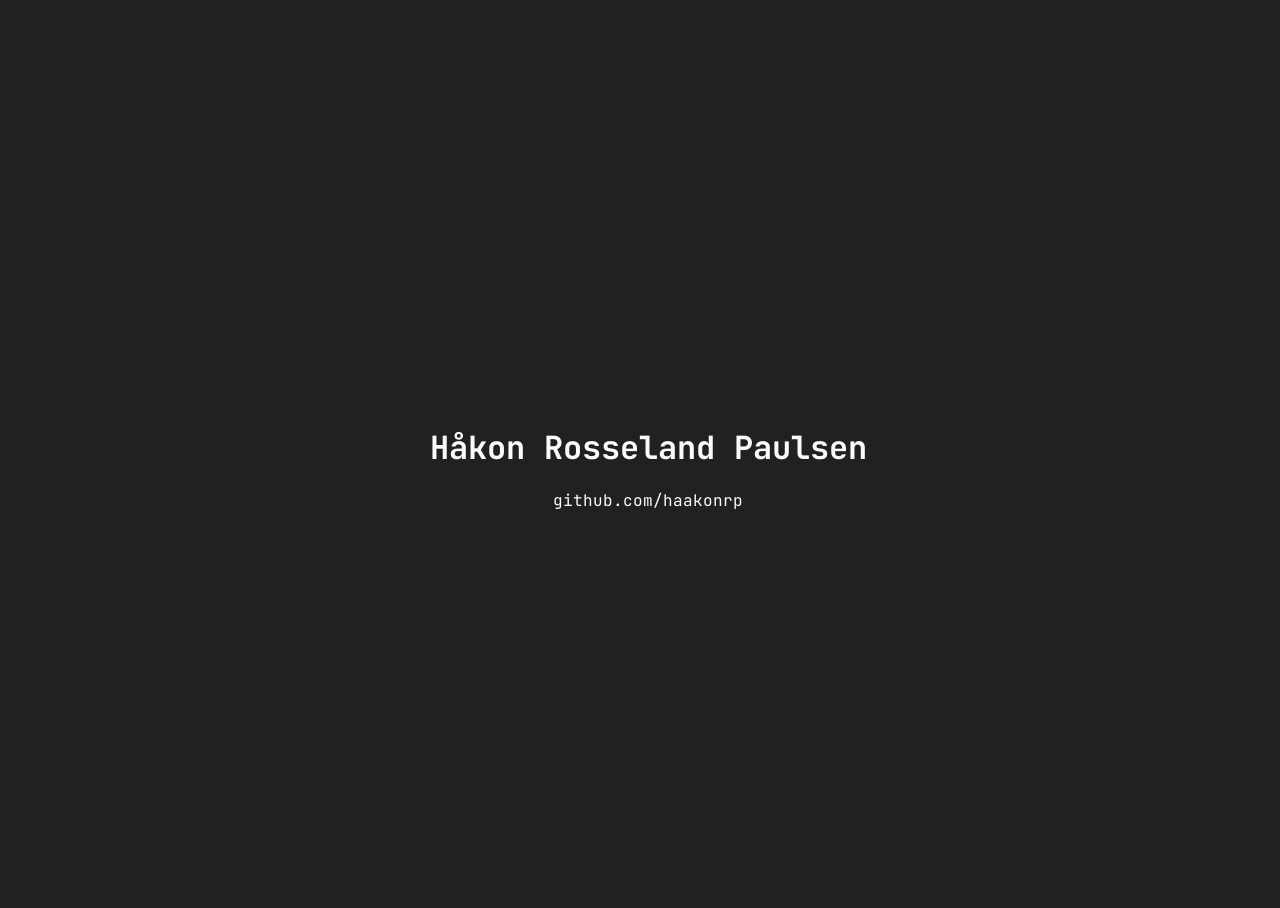
==== index.html @ 0066cfd4 "chore: update font" ====
<!DOCTYPE html>
<html lang="en">
  <head>
    <meta charset="UTF-8">
    <meta name="viewport" content="width=device-width, initial-scale=1.0">
    <title>haakonrp</title>
    <link rel="stylesheet" type="text/css" href="style.css">
    <link rel="shortcut icon" type="image/png" href="favicon.png"/>
  </head>
  <body>
    <div class="content">
      <h1>Håkon Rosseland Paulsen</h1>
      <a class="link" href="https://github.com/haakonrp" target="_blank">github.com/haakonrp</a>
    </div>
  </body>
</html>
---- style.css ----
@import url('https://fonts.googleapis.com/css2?family=JetBrains+Mono:ital,wght@0,100..800;1,100..800&display=swap');

html, body {
  width: 100%;
  height: 100%;
  background: #212121;
  overflow: hidden;
}

.content {
  width: 100%;
  height: 100%;
  display: flex;
  justify-content: center;
  align-items: center;
  flex-direction: column;
  font-family: "JetBrains Mono", monospace;
  color: #fafafa;
  text-align: center;
}

.link {
  text-decoration: none;
  color: #fafafa;
}
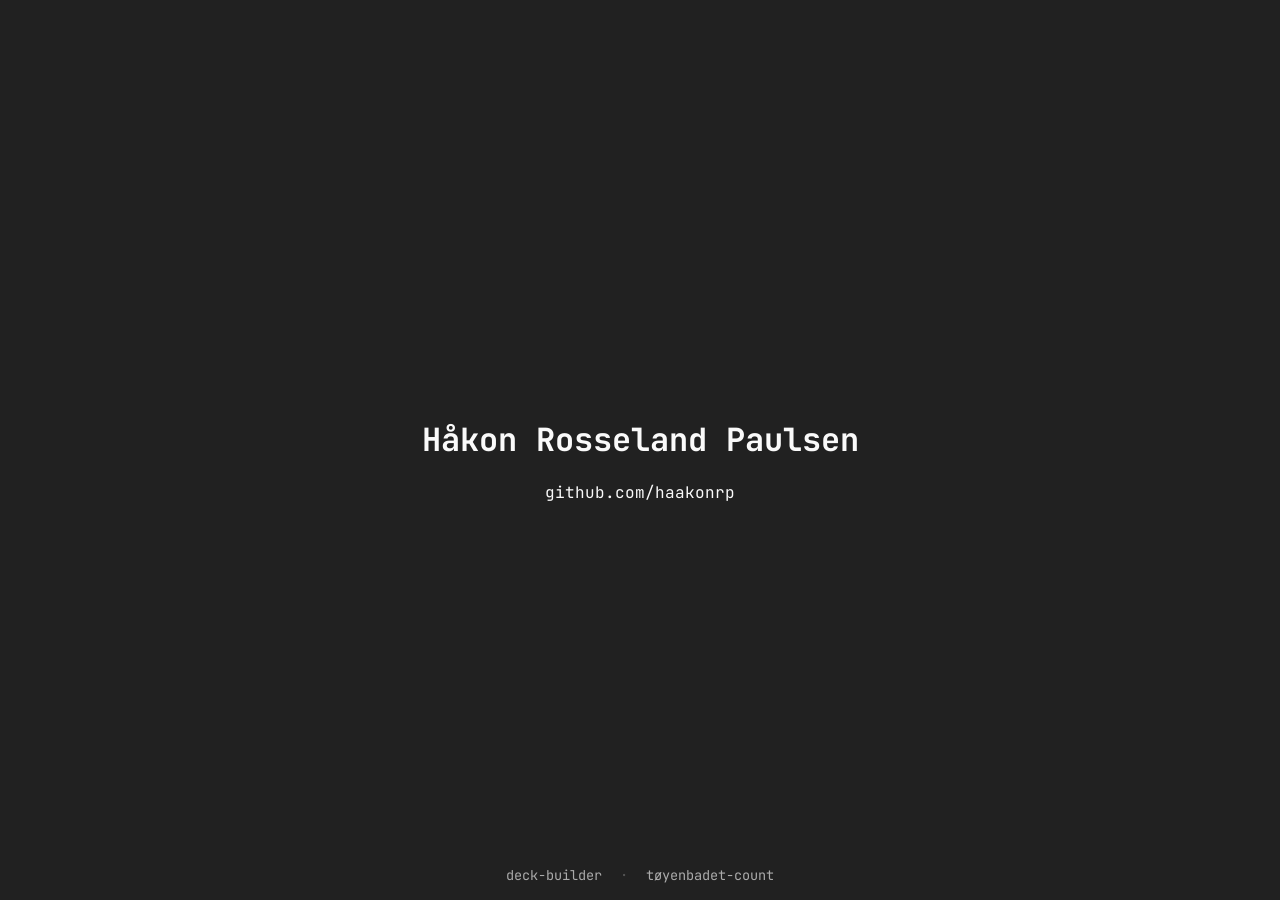
==== commit 5c4d931e: "Add Tøyenbadet visitor count tracker - Hourly GitHub Actions workflow polls datanova API and appends" ====
--- a/index.html
+++ b/index.html
@@ -12,5 +12,10 @@
       <h1>Håkon Rosseland Paulsen</h1>
       <a class="link" href="https://github.com/haakonrp" target="_blank">github.com/haakonrp</a>
     </div>
+    <footer class="site-footer">
+      <a class="link" href="/deck-builder/">deck-builder</a>
+      <span class="sep">·</span>
+      <a class="link" href="/toyenbadet-count/">tøyenbadet-count</a>
+    </footer>
   </body>
 </html>
--- a/style.css
+++ b/style.css
@@ -7,6 +7,12 @@
   overflow: hidden;
 }
 
+body {
+  margin: 0;
+  font-family: "JetBrains Mono", monospace;
+  color: #fafafa;
+}
+
 .content {
   width: 100%;
   height: 100%;
@@ -14,12 +20,31 @@
   justify-content: center;
   align-items: center;
   flex-direction: column;
-  font-family: "JetBrains Mono", monospace;
-  color: #fafafa;
   text-align: center;
 }
 
 .link {
   text-decoration: none;
   color: #fafafa;
+}
+
+.link:hover { text-decoration: underline; }
+
+.site-footer {
+  position: fixed;
+  left: 0;
+  right: 0;
+  bottom: 1rem;
+  text-align: center;
+  font-size: .85rem;
+  color: #888;
+}
+
+.site-footer .sep {
+  margin: 0 .6rem;
+  color: #555;
+}
+
+.site-footer .link {
+  color: #aaa;
 }
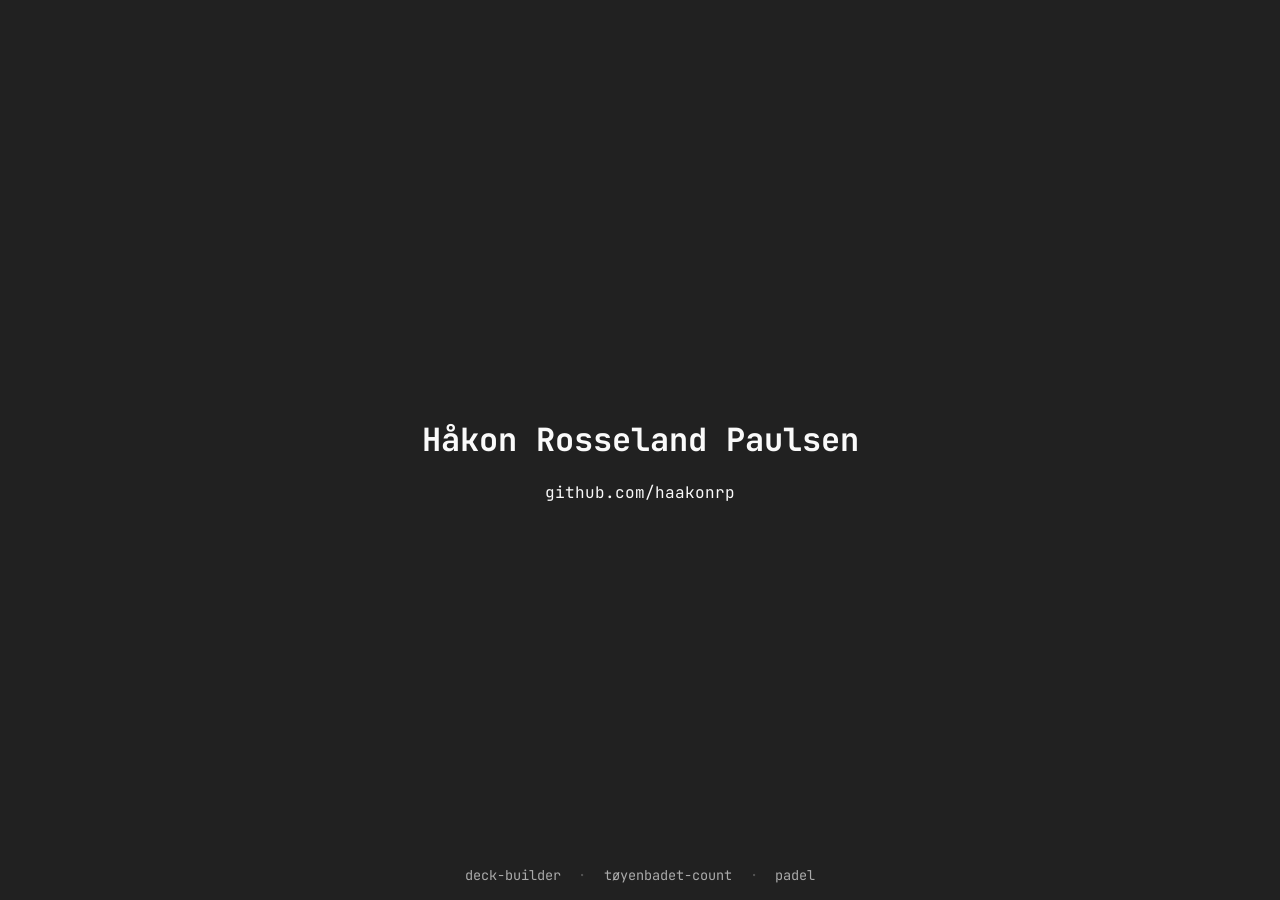
==== commit 7e535b7d: "Add Americano padel scoring app" ====
--- a/index.html
+++ b/index.html
@@ -16,6 +16,8 @@
       <a class="link" href="/deck-builder/">deck-builder</a>
       <span class="sep">·</span>
       <a class="link" href="/toyenbadet-count/">tøyenbadet-count</a>
+      <span class="sep">·</span>
+      <a class="link" href="/padel/">padel</a>
     </footer>
   </body>
 </html>
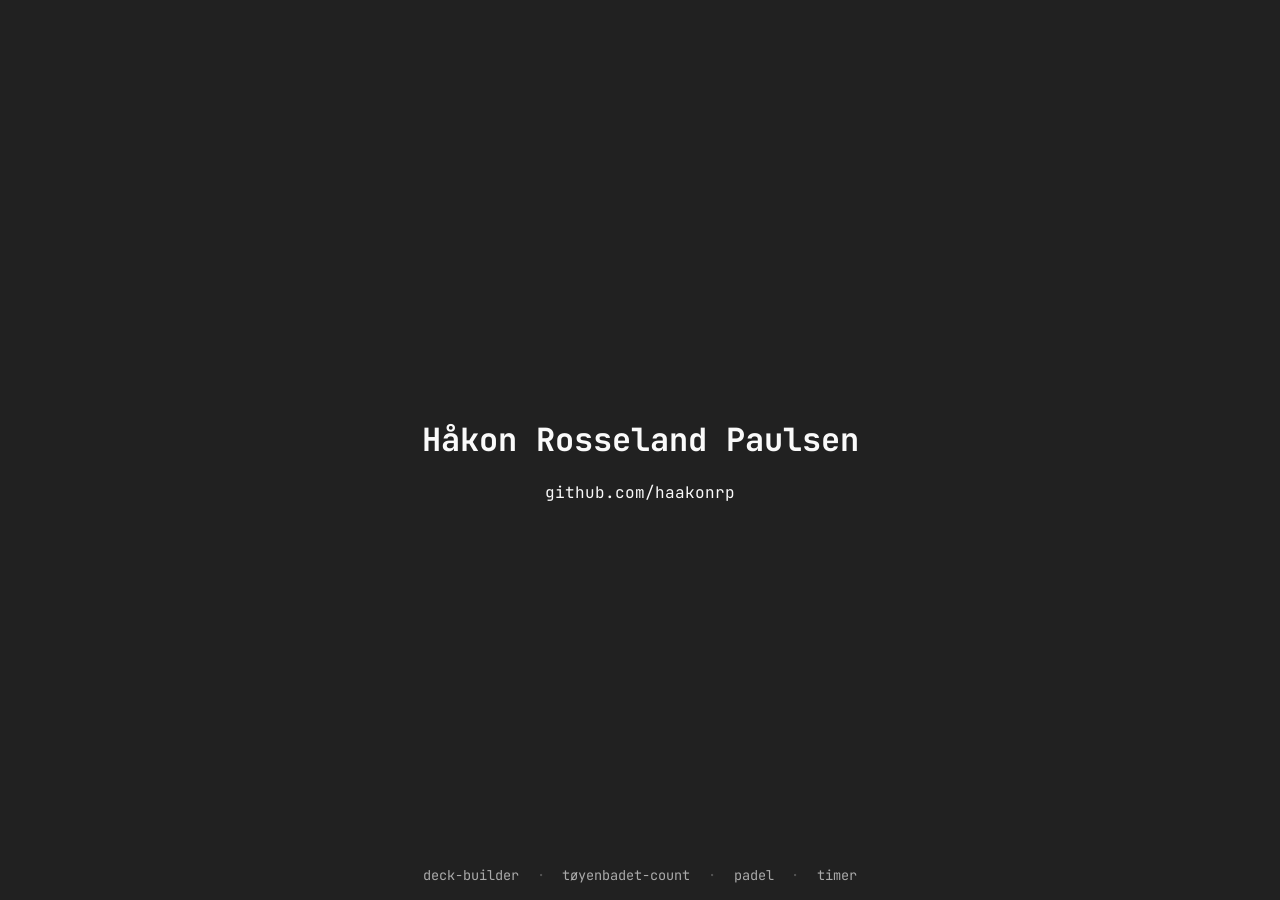
==== commit 8ec0753a: "feat(timer): add circuit/interval workout timer Mobile-first interval timer under /timer with per-ex" ====
--- a/index.html
+++ b/index.html
@@ -18,6 +18,8 @@
       <a class="link" href="/toyenbadet-count/">tøyenbadet-count</a>
       <span class="sep">·</span>
       <a class="link" href="/padel/">padel</a>
+      <span class="sep">·</span>
+      <a class="link" href="/timer/">timer</a>
     </footer>
   </body>
 </html>
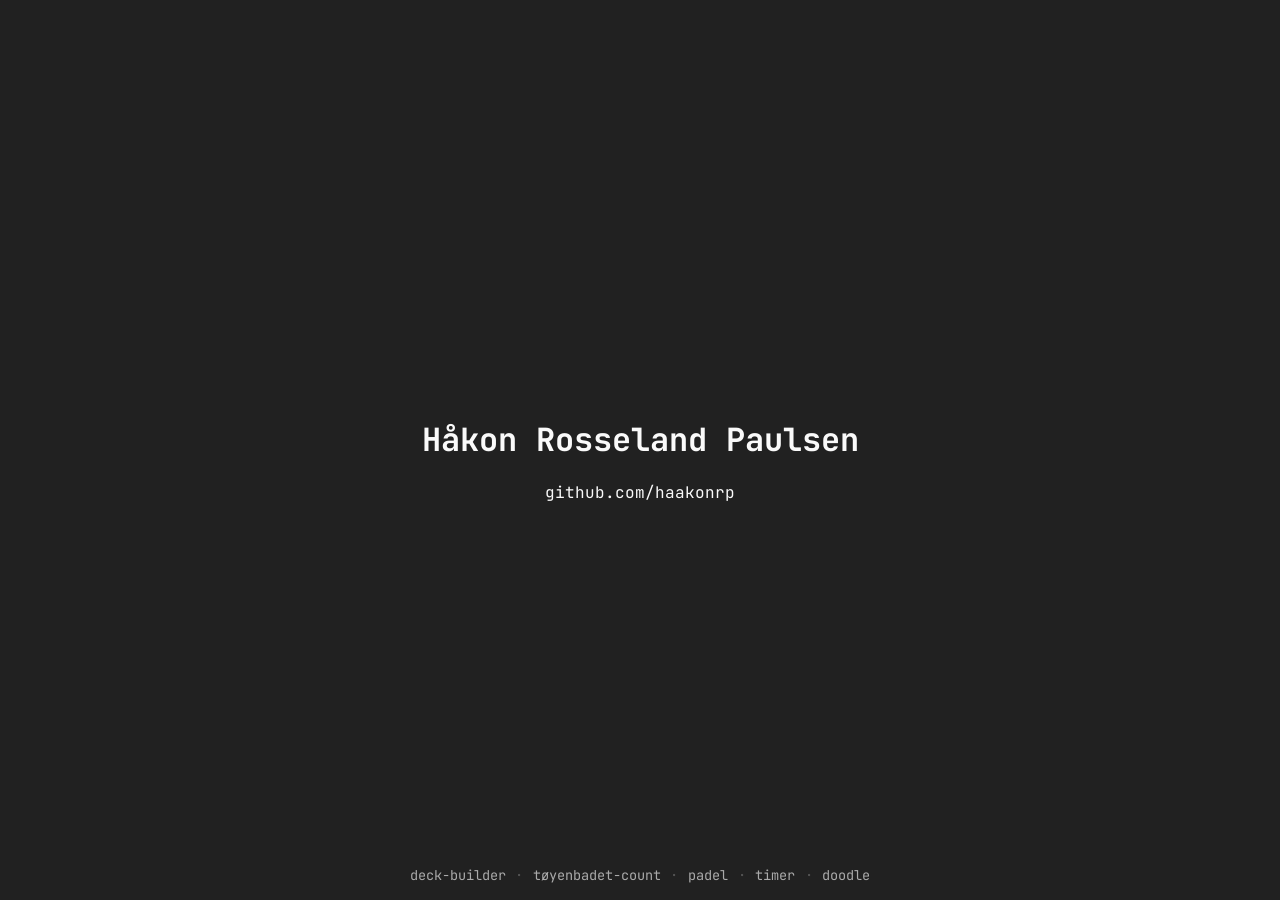
==== commit 75738ba7: "feat(doodle): add shareable date-poll for group planning A no-backend "Doodle" clone under /doodle. " ====
--- a/index.html
+++ b/index.html
@@ -20,6 +20,8 @@
       <a class="link" href="/padel/">padel</a>
       <span class="sep">·</span>
       <a class="link" href="/timer/">timer</a>
+      <span class="sep">·</span>
+      <a class="link" href="/doodle/">doodle</a>
     </footer>
   </body>
 </html>
--- a/style.css
+++ b/style.css
@@ -35,7 +35,11 @@
   left: 0;
   right: 0;
   bottom: 1rem;
-  text-align: center;
+  display: flex;
+  flex-wrap: nowrap;
+  justify-content: center;
+  align-items: center;
+  white-space: nowrap;
   font-size: .85rem;
   color: #888;
 }
@@ -47,4 +51,14 @@
 
 .site-footer .link {
   color: #aaa;
+}
+
+@media (max-width: 430px) {
+  .site-footer {
+    font-size: .72rem;
+  }
+
+  .site-footer .sep {
+    margin: 0 .35rem;
+  }
 }
